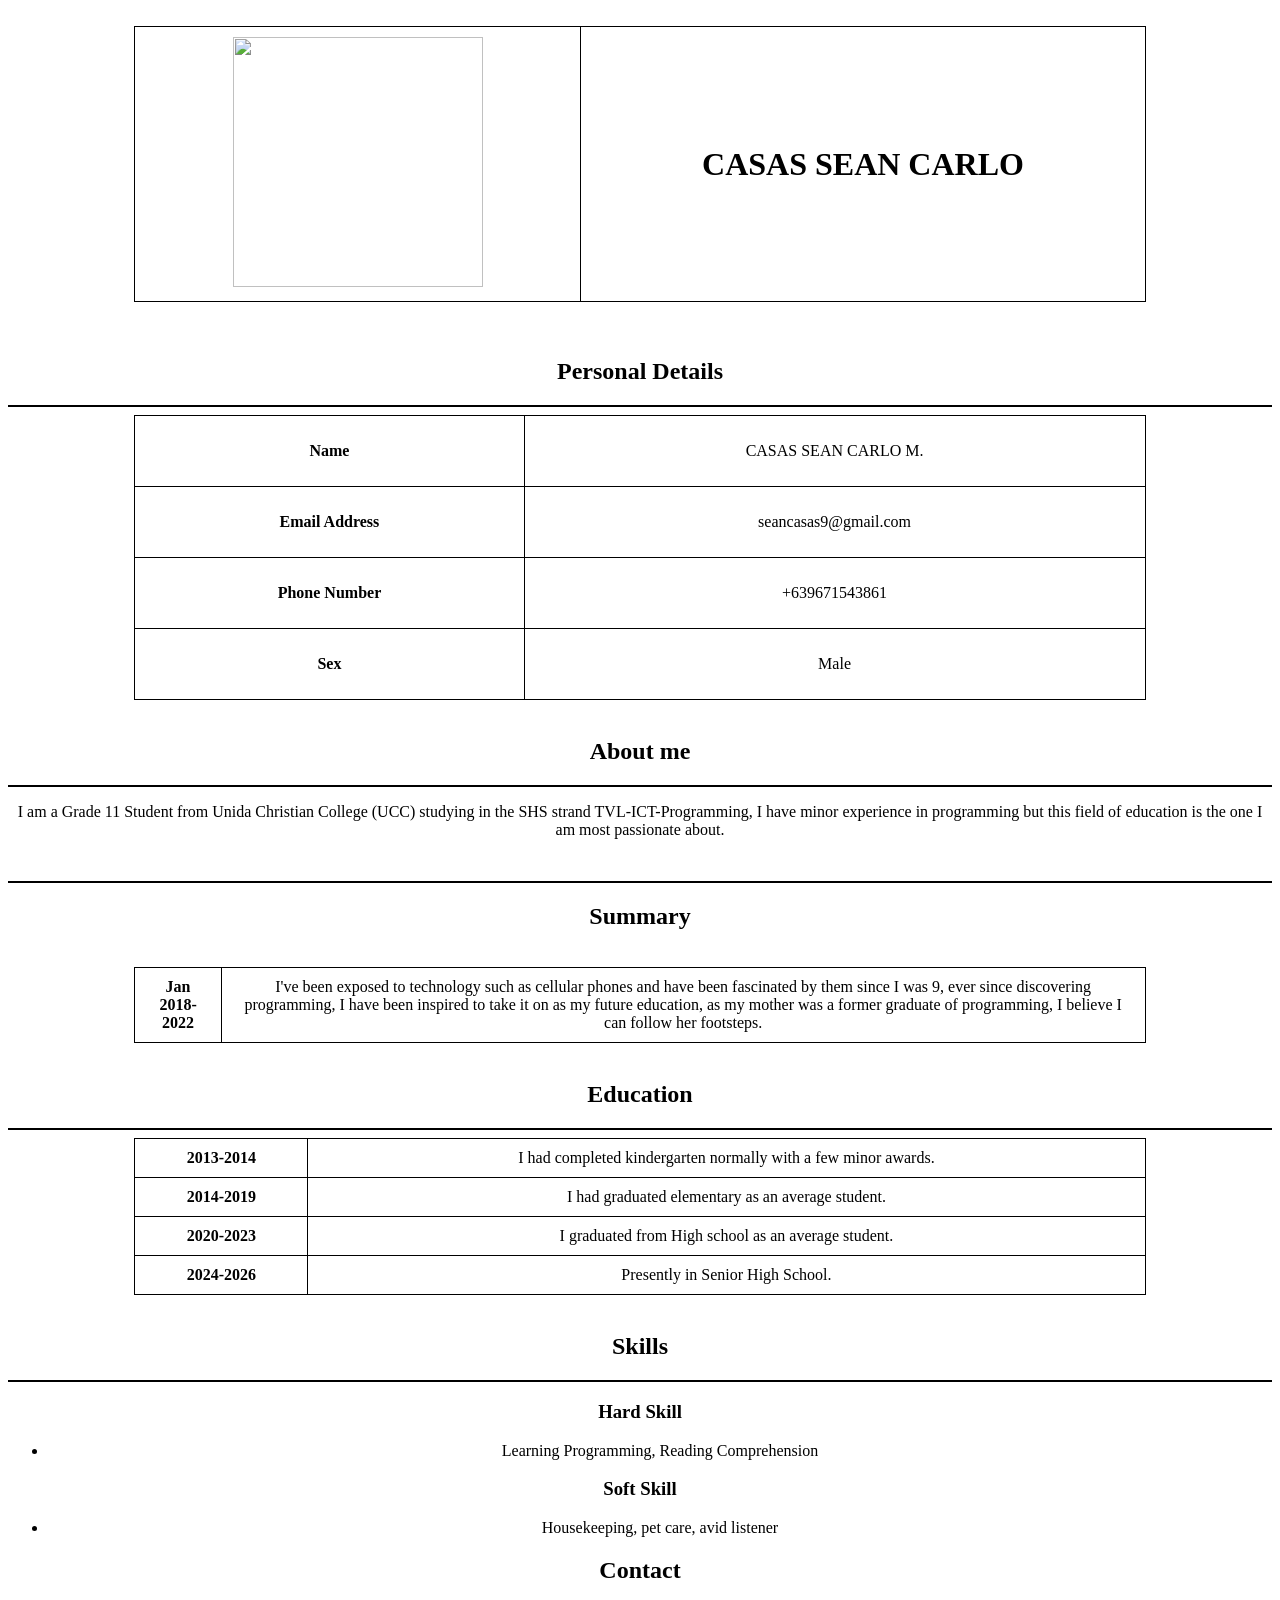
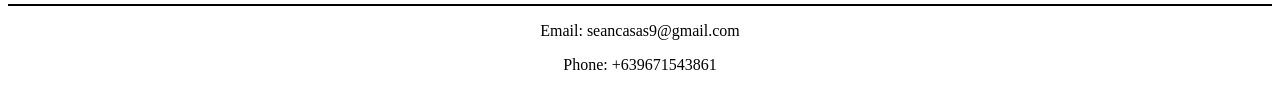
==== index.html @ 8f977a59 "index.html" ====
<!DOCTYPE html>
<html lang="en">
<head>
    <title>My Resume</title>
    <style>
        body {
            text-align: center;
        }

        table {
            border-collapse: collapse;
            margin: 0 auto;
            width: 80%;
        }

        table, th, td {
            border: 1px solid black;
        }

        td {
            padding: 10px;
        }

        hr {
            border: 1px solid black;
        }

        .skills-section {
            display: inline-block;
            text-align: left;
        }

        footer {
            background-color: blue;
            color: white;
            text-align: center;
            padding: 10px;
            margin-top: 20px;
        }
    </style>
</head>
<body>
    <br>
     <header>
        <table>
            <tr>
                <td>
                    <img src="https://ibb.co/1GK3Nc4f" height="250" width="250">
                </td>
                <td>
                    <h1>CASAS SEAN CARLO</h1>
                </td>
            </tr>
        </table>
     </header>
     <br>
      <section>
        <br>
        <h2>Personal Details</h2>
        <hr>
        <table>
            <tr>
                <td><strong>Name</strong></td>
                <td>
                    <p>CASAS SEAN CARLO M.</p>
                </td>
            </tr>
            <tr>
                <td><strong>Email Address</strong></td>
                <td>
                    <p>seancasas9@gmail.com</p>
                </td>
            </tr>
            <tr>
                <td><strong>Phone Number</strong></td>
                <td>
                    <p>+639671543861</p>
                </td>
            </tr>
            <tr>
                <td><strong>Sex</strong></td>
                <td>
                    <p>Male</p>
                </td>
            </tr>
        </table>
      </section>
      <br>

       <section>
        <h2>About me</h2>
        <hr>
        <p>I am a Grade 11 Student from Unida Christian College (UCC) studying in the SHS strand TVL-ICT-Programming, I have minor experience in programming but this field of education is the one I am most passionate about.</p>
       </section>
       <br>
        <section>
            <hr>
            <h2>Summary</h2>
            <br>
            <table>
                <tr>
                    <td>
                        <strong>Jan 2018-2022</strong>
                    </td>
                    <td>I've been exposed to technology such as cellular phones and have been fascinated by them since I was 9, ever since discovering programming, I have been inspired to take it on as my future education, as my mother was a former graduate of programming, I believe I can follow her footsteps.</td>
                </tr>
            </table>
        </section>
        <br>

         <section>
            <h2>Education</h2>
            <hr>
            <table>
                <tr>
                    <td>
                        <strong>2013-2014</strong>
                    </td>
                    <td>I had completed kindergarten normally with a few minor awards.</td>
                </tr>
                <tr>
                    <td>
                        <strong>2014-2019</strong>
                    </td>
                    <td>I had graduated elementary as an average student.</td>
                </tr><tr>
                    <td>
                        <strong>2020-2023</strong>
                    </td>
                    <td>I graduated from High school as an average student.</td>
                </tr>
                <tr>
                    <td>
                        <strong>2024-2026</strong>
                    </td>
                    <td>Presently in Senior High School.</td>
                </tr>
            </table>
         </section>
         <br>
          <section>
            <h2>Skills</h2>
            <hr>
                    <h3>Hard Skill</h3>
                    <ul>
                        <li>Learning Programming, Reading Comprehension</li>
                    </ul>
                    <h3>Soft Skill</h3>
                    <ul>
                        <li>Housekeeping, pet care, avid listener</li>
                    </ul>
          </section>
          

          <section>
            <h2>Contact</h2>
            <hr>
            <p>Email: seancasas9@gmail.com</p>
            <p>Phone: +639671543861</p>
          </section>
</body>
</html>
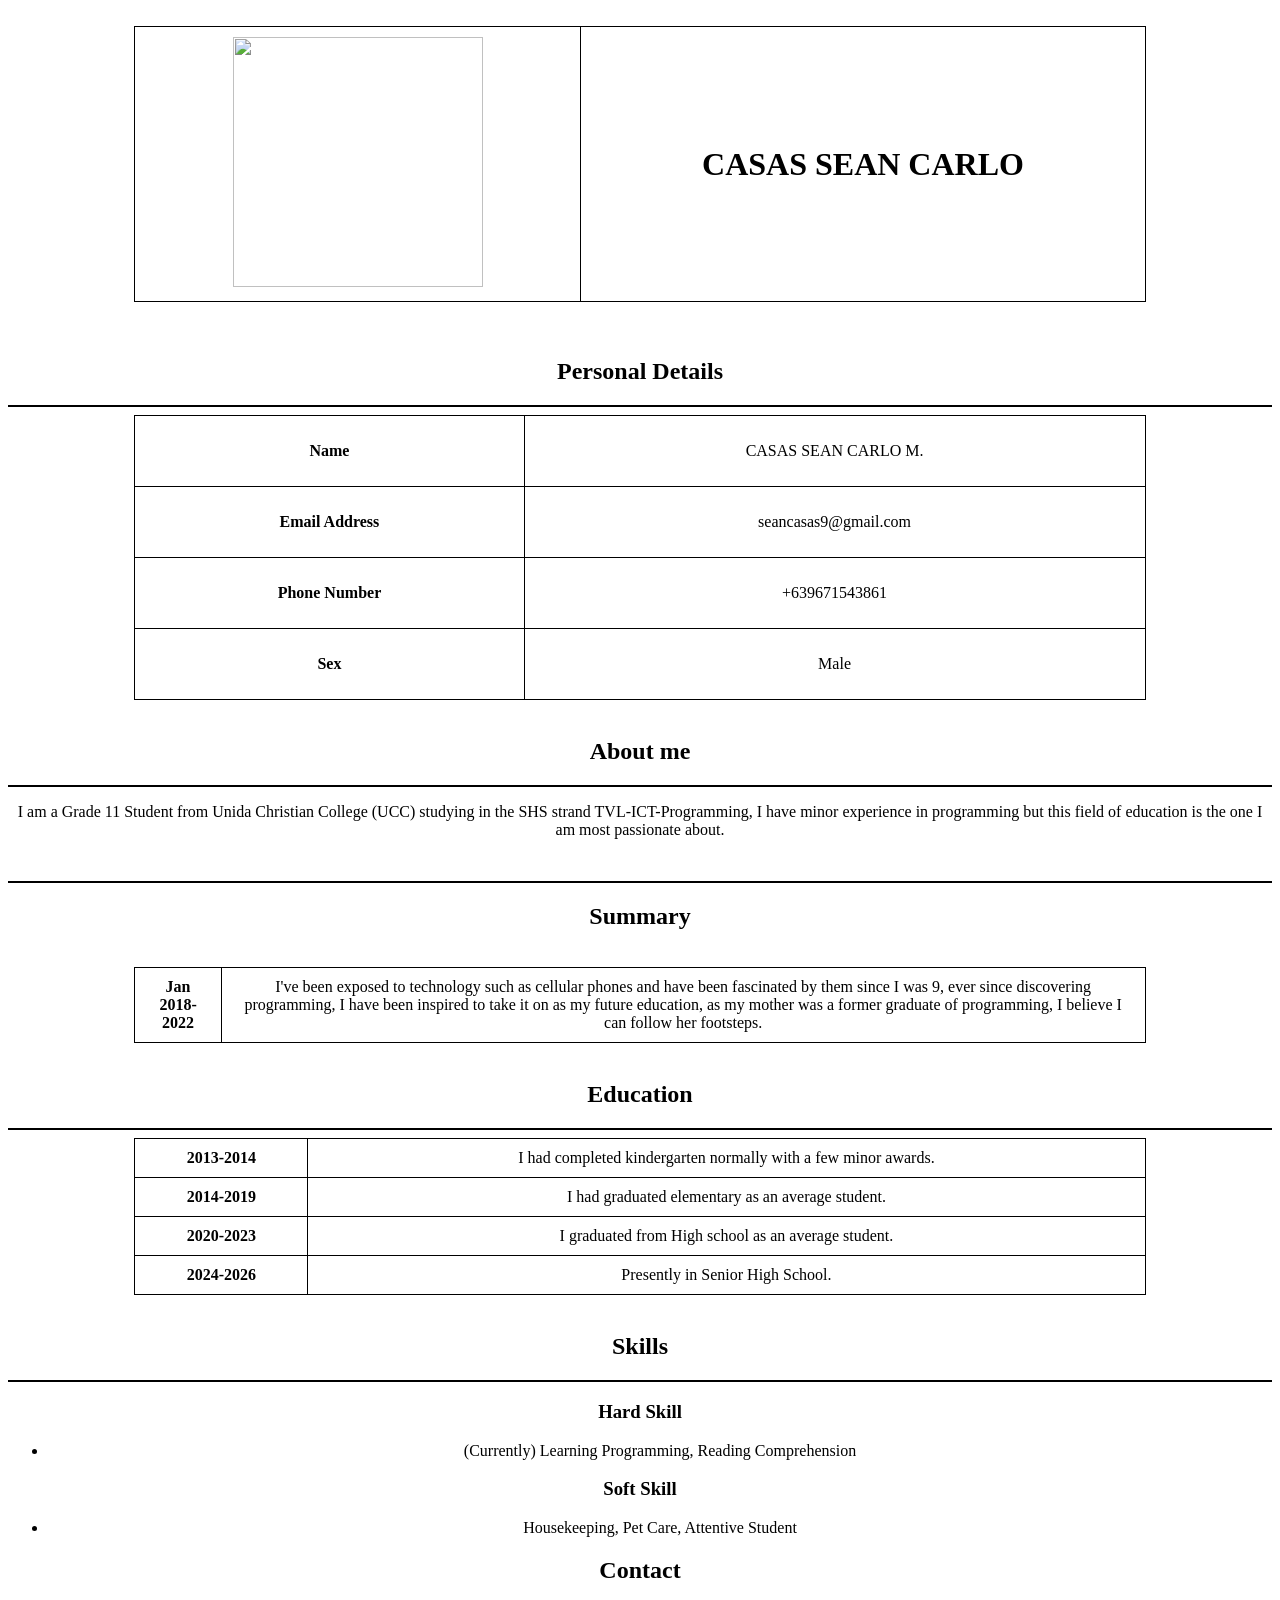
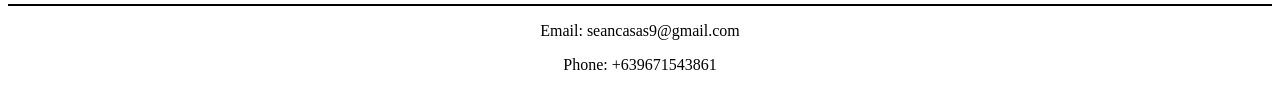
==== commit c4c080e8: "index.html" ====
--- a/index.html
+++ b/index.html
@@ -143,11 +143,11 @@
             <hr>
                     <h3>Hard Skill</h3>
                     <ul>
-                        <li>Learning Programming, Reading Comprehension</li>
+                        <li>(Currently) Learning Programming, Reading Comprehension</li>
                     </ul>
                     <h3>Soft Skill</h3>
                     <ul>
-                        <li>Housekeeping, pet care, avid listener</li>
+                        <li>Housekeeping, Pet Care, Attentive Student</li>
                     </ul>
           </section>
           
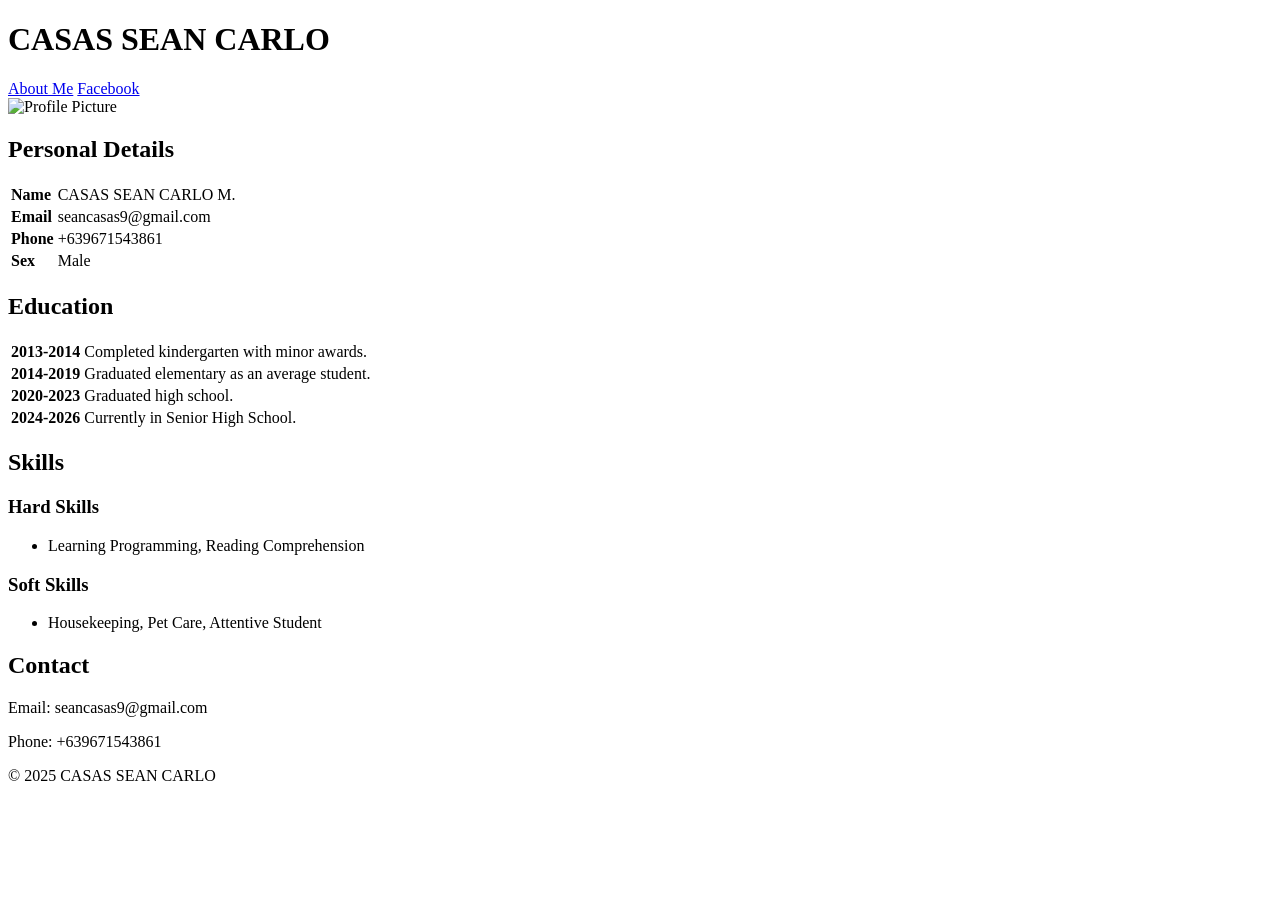
==== commit 75d5296c: "Update index.html" ====
--- a/index.html
+++ b/index.html
@@ -1,162 +1,63 @@
 <!DOCTYPE html>
 <html lang="en">
 <head>
+    <meta charset="UTF-8">
+    <meta name="viewport" content="width=device-width, initial-scale=1.0">
     <title>My Resume</title>
-    <style>
-        body {
-            text-align: center;
-        }
-
-        table {
-            border-collapse: collapse;
-            margin: 0 auto;
-            width: 80%;
-        }
-
-        table, th, td {
-            border: 1px solid black;
-        }
-
-        td {
-            padding: 10px;
-        }
-
-        hr {
-            border: 1px solid black;
-        }
-
-        .skills-section {
-            display: inline-block;
-            text-align: left;
-        }
-
-        footer {
-            background-color: blue;
-            color: white;
-            text-align: center;
-            padding: 10px;
-            margin-top: 20px;
-        }
-    </style>
+    <link rel="stylesheet" href="style.css">
 </head>
 <body>
-    <br>
-     <header>
+
+    <header>
+        <h1>CASAS SEAN CARLO</h1>
+        <nav>
+            <a href="about.html">About Me</a>
+            <a href="https://www.facebook.com/yourprofile" target="_blank">Facebook</a>
+        </nav>
+    </header>
+
+    <section class="profile">
+        <img src="https://ibb.co/1GK3Nc4f" height="200" width="200" alt="Profile Picture">
+        <h2>Personal Details</h2>
         <table>
-            <tr>
-                <td>
-                    <img src="https://ibb.co/1GK3Nc4f" height="250" width="250">
-                </td>
-                <td>
-                    <h1>CASAS SEAN CARLO</h1>
-                </td>
-            </tr>
+            <tr><td><strong>Name</strong></td><td>CASAS SEAN CARLO M.</td></tr>
+            <tr><td><strong>Email</strong></td><td>seancasas9@gmail.com</td></tr>
+            <tr><td><strong>Phone</strong></td><td>+639671543861</td></tr>
+            <tr><td><strong>Sex</strong></td><td>Male</td></tr>
         </table>
-     </header>
-     <br>
-      <section>
-        <br>
-        <h2>Personal Details</h2>
-        <hr>
+    </section>
+
+    <section class="education">
+        <h2>Education</h2>
         <table>
-            <tr>
-                <td><strong>Name</strong></td>
-                <td>
-                    <p>CASAS SEAN CARLO M.</p>
-                </td>
-            </tr>
-            <tr>
-                <td><strong>Email Address</strong></td>
-                <td>
-                    <p>seancasas9@gmail.com</p>
-                </td>
-            </tr>
-            <tr>
-                <td><strong>Phone Number</strong></td>
-                <td>
-                    <p>+639671543861</p>
-                </td>
-            </tr>
-            <tr>
-                <td><strong>Sex</strong></td>
-                <td>
-                    <p>Male</p>
-                </td>
-            </tr>
+            <tr><td><strong>2013-2014</strong></td><td>Completed kindergarten with minor awards.</td></tr>
+            <tr><td><strong>2014-2019</strong></td><td>Graduated elementary as an average student.</td></tr>
+            <tr><td><strong>2020-2023</strong></td><td>Graduated high school.</td></tr>
+            <tr><td><strong>2024-2026</strong></td><td>Currently in Senior High School.</td></tr>
         </table>
-      </section>
-      <br>
+    </section>
 
-       <section>
-        <h2>About me</h2>
-        <hr>
-        <p>I am a Grade 11 Student from Unida Christian College (UCC) studying in the SHS strand TVL-ICT-Programming, I have minor experience in programming but this field of education is the one I am most passionate about.</p>
-       </section>
-       <br>
-        <section>
-            <hr>
-            <h2>Summary</h2>
-            <br>
-            <table>
-                <tr>
-                    <td>
-                        <strong>Jan 2018-2022</strong>
-                    </td>
-                    <td>I've been exposed to technology such as cellular phones and have been fascinated by them since I was 9, ever since discovering programming, I have been inspired to take it on as my future education, as my mother was a former graduate of programming, I believe I can follow her footsteps.</td>
-                </tr>
-            </table>
-        </section>
-        <br>
+    <section class="skills">
+        <h2>Skills</h2>
+        <h3>Hard Skills</h3>
+        <ul>
+            <li>Learning Programming, Reading Comprehension</li>
+        </ul>
+        <h3>Soft Skills</h3>
+        <ul>
+            <li>Housekeeping, Pet Care, Attentive Student</li>
+        </ul>
+    </section>
 
-         <section>
-            <h2>Education</h2>
-            <hr>
-            <table>
-                <tr>
-                    <td>
-                        <strong>2013-2014</strong>
-                    </td>
-                    <td>I had completed kindergarten normally with a few minor awards.</td>
-                </tr>
-                <tr>
-                    <td>
-                        <strong>2014-2019</strong>
-                    </td>
-                    <td>I had graduated elementary as an average student.</td>
-                </tr><tr>
-                    <td>
-                        <strong>2020-2023</strong>
-                    </td>
-                    <td>I graduated from High school as an average student.</td>
-                </tr>
-                <tr>
-                    <td>
-                        <strong>2024-2026</strong>
-                    </td>
-                    <td>Presently in Senior High School.</td>
-                </tr>
-            </table>
-         </section>
-         <br>
-          <section>
-            <h2>Skills</h2>
-            <hr>
-                    <h3>Hard Skill</h3>
-                    <ul>
-                        <li>(Currently) Learning Programming, Reading Comprehension</li>
-                    </ul>
-                    <h3>Soft Skill</h3>
-                    <ul>
-                        <li>Housekeeping, Pet Care, Attentive Student</li>
-                    </ul>
-          </section>
-          
+    <section class="contact">
+        <h2>Contact</h2>
+        <p>Email: seancasas9@gmail.com</p>
+        <p>Phone: +639671543861</p>
+    </section>
 
-          <section>
-            <h2>Contact</h2>
-            <hr>
-            <p>Email: seancasas9@gmail.com</p>
-            <p>Phone: +639671543861</p>
-          </section>
+    <footer>
+        <p>© 2025 CASAS SEAN CARLO</p>
+    </footer>
+
 </body>
 </html>
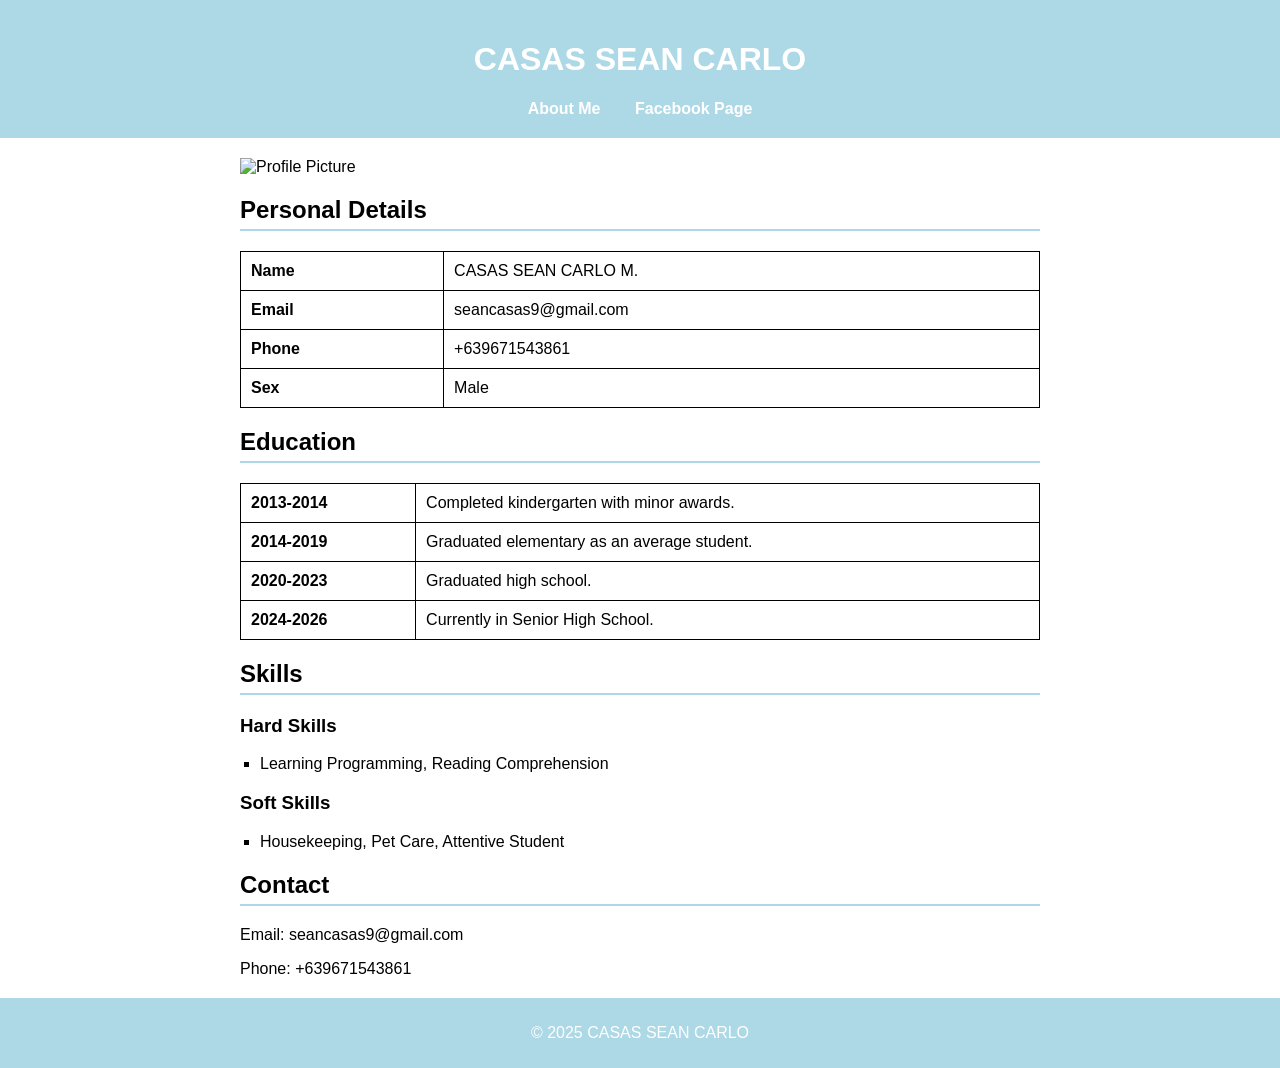
==== commit d9f87bd8: "index.html" ====
--- a/index.html
+++ b/index.html
@@ -12,7 +12,7 @@
         <h1>CASAS SEAN CARLO</h1>
         <nav>
             <a href="about.html">About Me</a>
-            <a href="https://www.facebook.com/yourprofile" target="_blank">Facebook</a>
+            <a href="https://www.facebook.com/profile.php?id=61561097767448" target="_blank">Facebook Page</a>
         </nav>
     </header>
 
--- a/style.css
+++ b/style.css
@@ -0,0 +1,80 @@
+body {
+    font-family: Calibri, sans-serif;
+    background-color: white;
+    margin: 0;
+    padding: 0;
+    text-align: center;
+}
+
+header {
+    background-color: lightblue;
+    color: white;
+    padding: 20px;
+    text-align: center;
+}
+
+header nav {
+    margin-top: 10px;
+}
+
+header nav a {
+    color: white;
+    text-decoration: none;
+    font-weight: bold;
+    margin: 0 15px;
+}
+
+header nav a:hover {
+    text-decoration: underline;
+}
+
+section {
+    margin: 20px auto;
+    width: 80%;
+    max-width: 800px;
+    text-align: left;
+}
+
+h2 {
+    border-bottom: 2px solid lightblue;
+    padding-bottom: 5px;
+}
+
+table {
+    width: 100%;
+    border-collapse: collapse;
+}
+
+table, th, td {
+    border: 1px solid black;
+    padding: 10px;
+    text-align: left;
+}
+
+ul {
+    list-style-type: square;
+    padding-left: 20px;
+}
+
+footer {
+    background-color: lightblue;
+    color: white;
+    padding: 10px;
+    margin-top: 20px;
+    text-align: center;
+}
+
+@media screen and (max-width: 600px) {
+    section {
+        width: 90%;
+    }
+
+    table {
+        font-size: 14px;
+    }
+
+    header nav a {
+        display: block;
+        margin: 5px 0;
+    }
+}
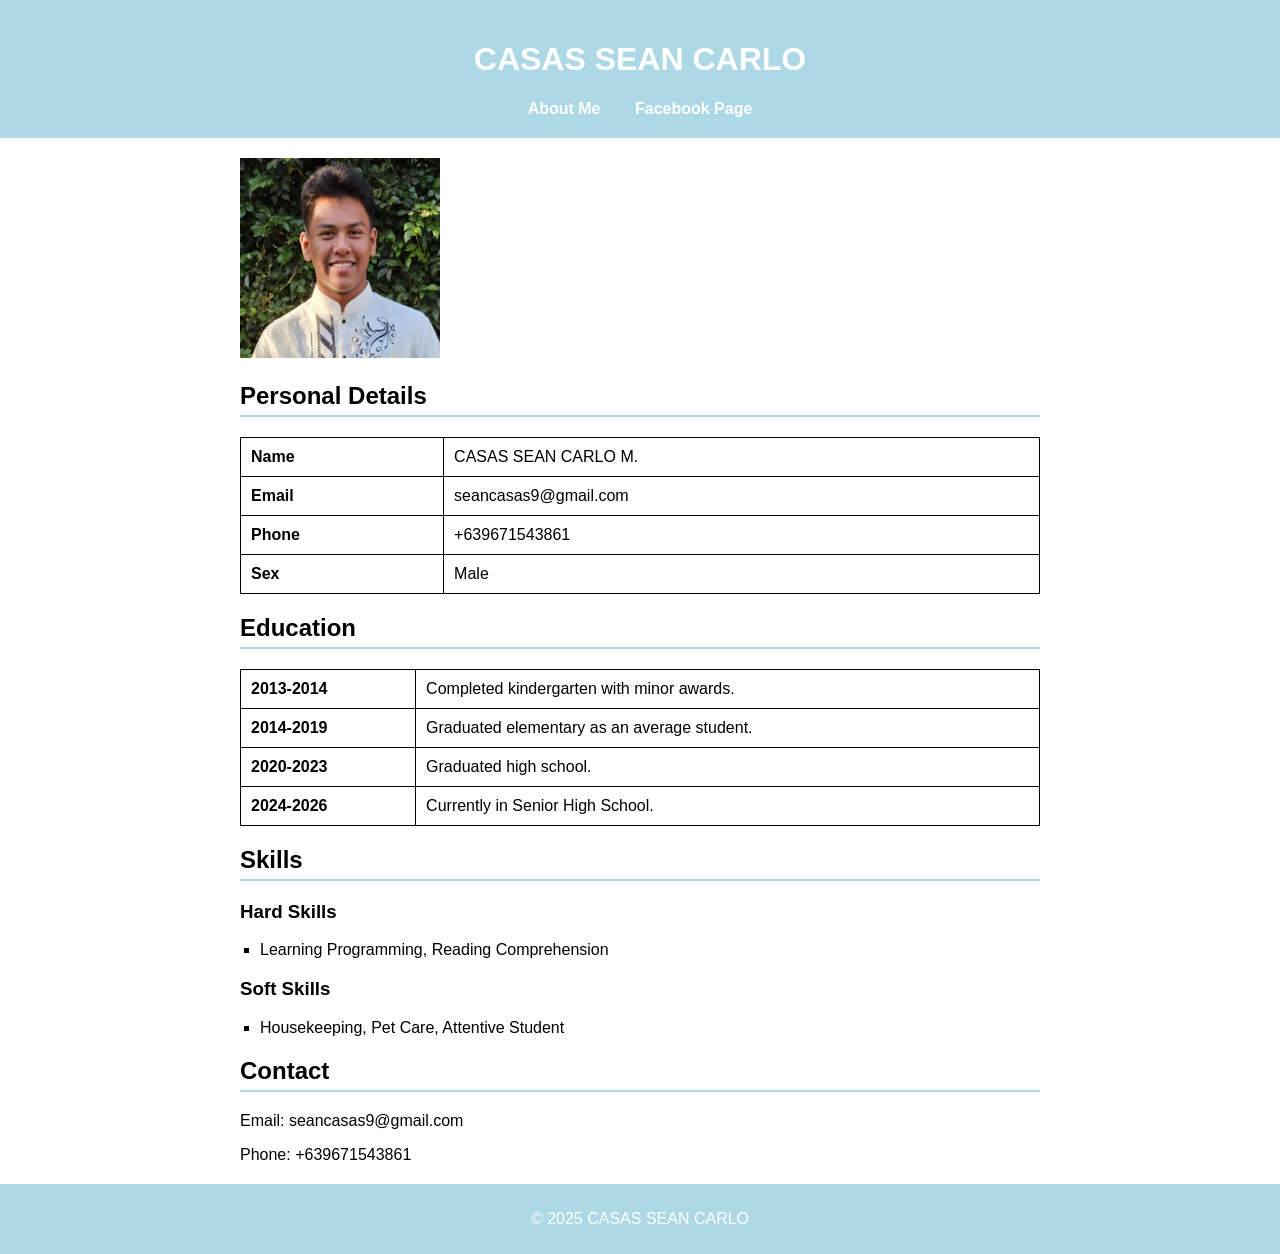
==== commit 075f2160: "index.html" ====
--- a/index.html
+++ b/index.html
@@ -17,7 +17,7 @@
     </header>
 
     <section class="profile">
-        <img src="https://ibb.co/1GK3Nc4f" height="200" width="200" alt="Profile Picture">
+        <img src="6588369c-3517-4149-9464-7beba73c3f1d.jpeg" height="200" width="200" alt="Profile Picture">
         <h2>Personal Details</h2>
         <table>
             <tr><td><strong>Name</strong></td><td>CASAS SEAN CARLO M.</td></tr>
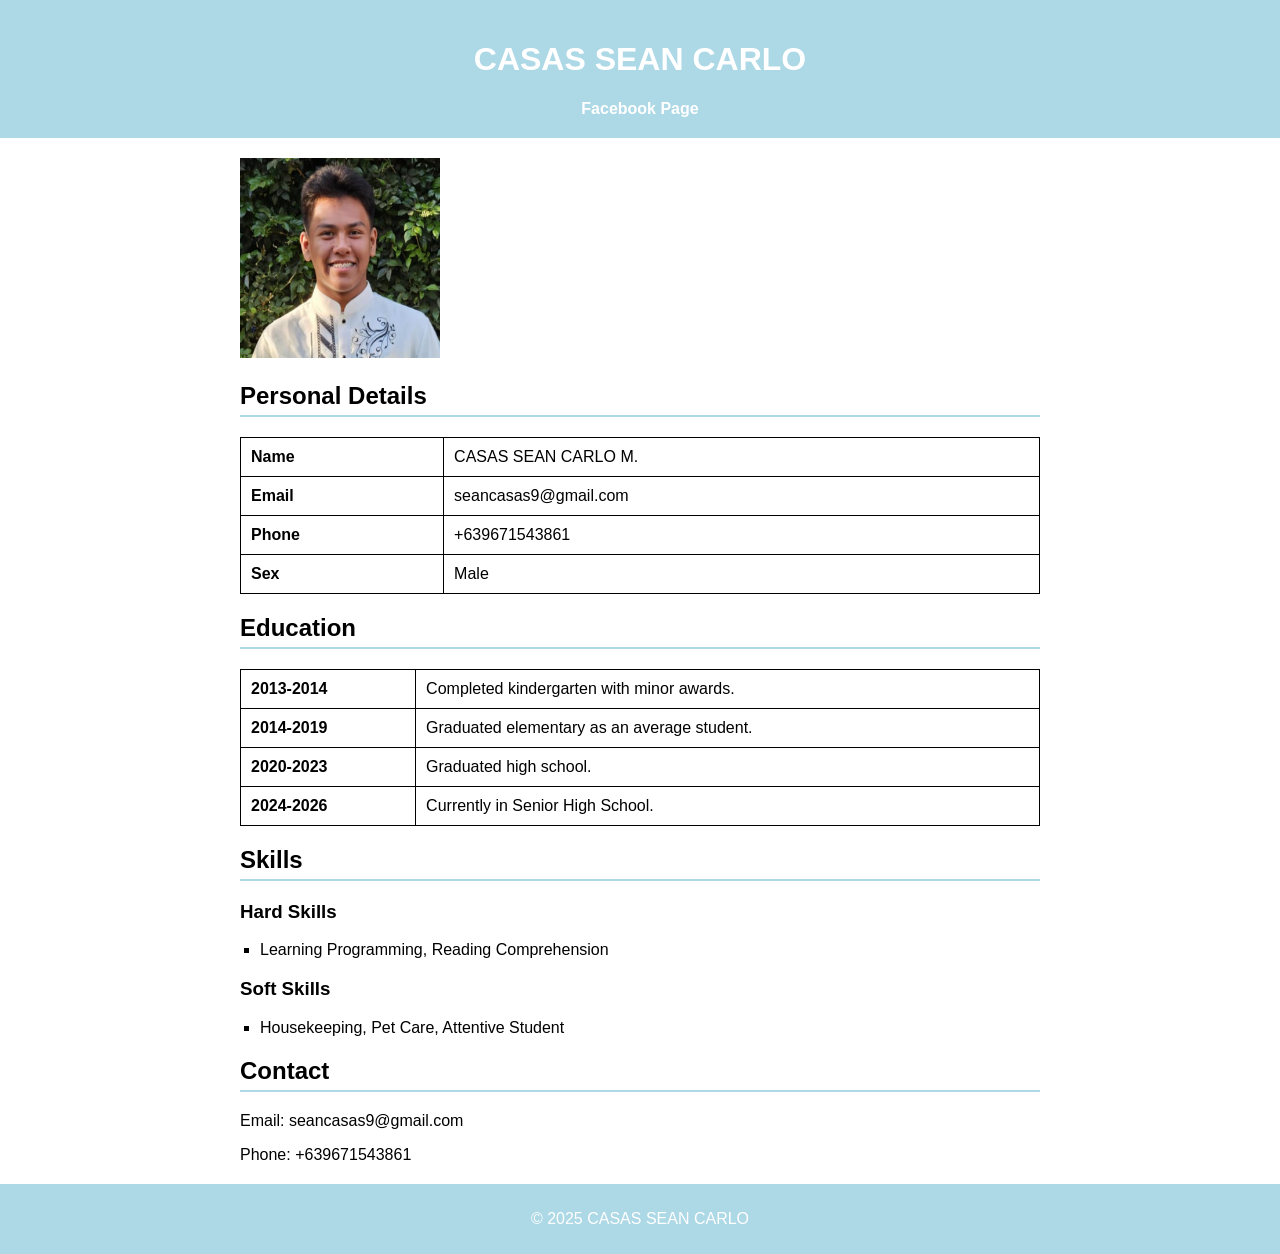
==== commit 92793269: "Update index.html" ====
--- a/index.html
+++ b/index.html
@@ -11,7 +11,6 @@
     <header>
         <h1>CASAS SEAN CARLO</h1>
         <nav>
-            <a href="about.html">About Me</a>
             <a href="https://www.facebook.com/profile.php?id=61561097767448" target="_blank">Facebook Page</a>
         </nav>
     </header>
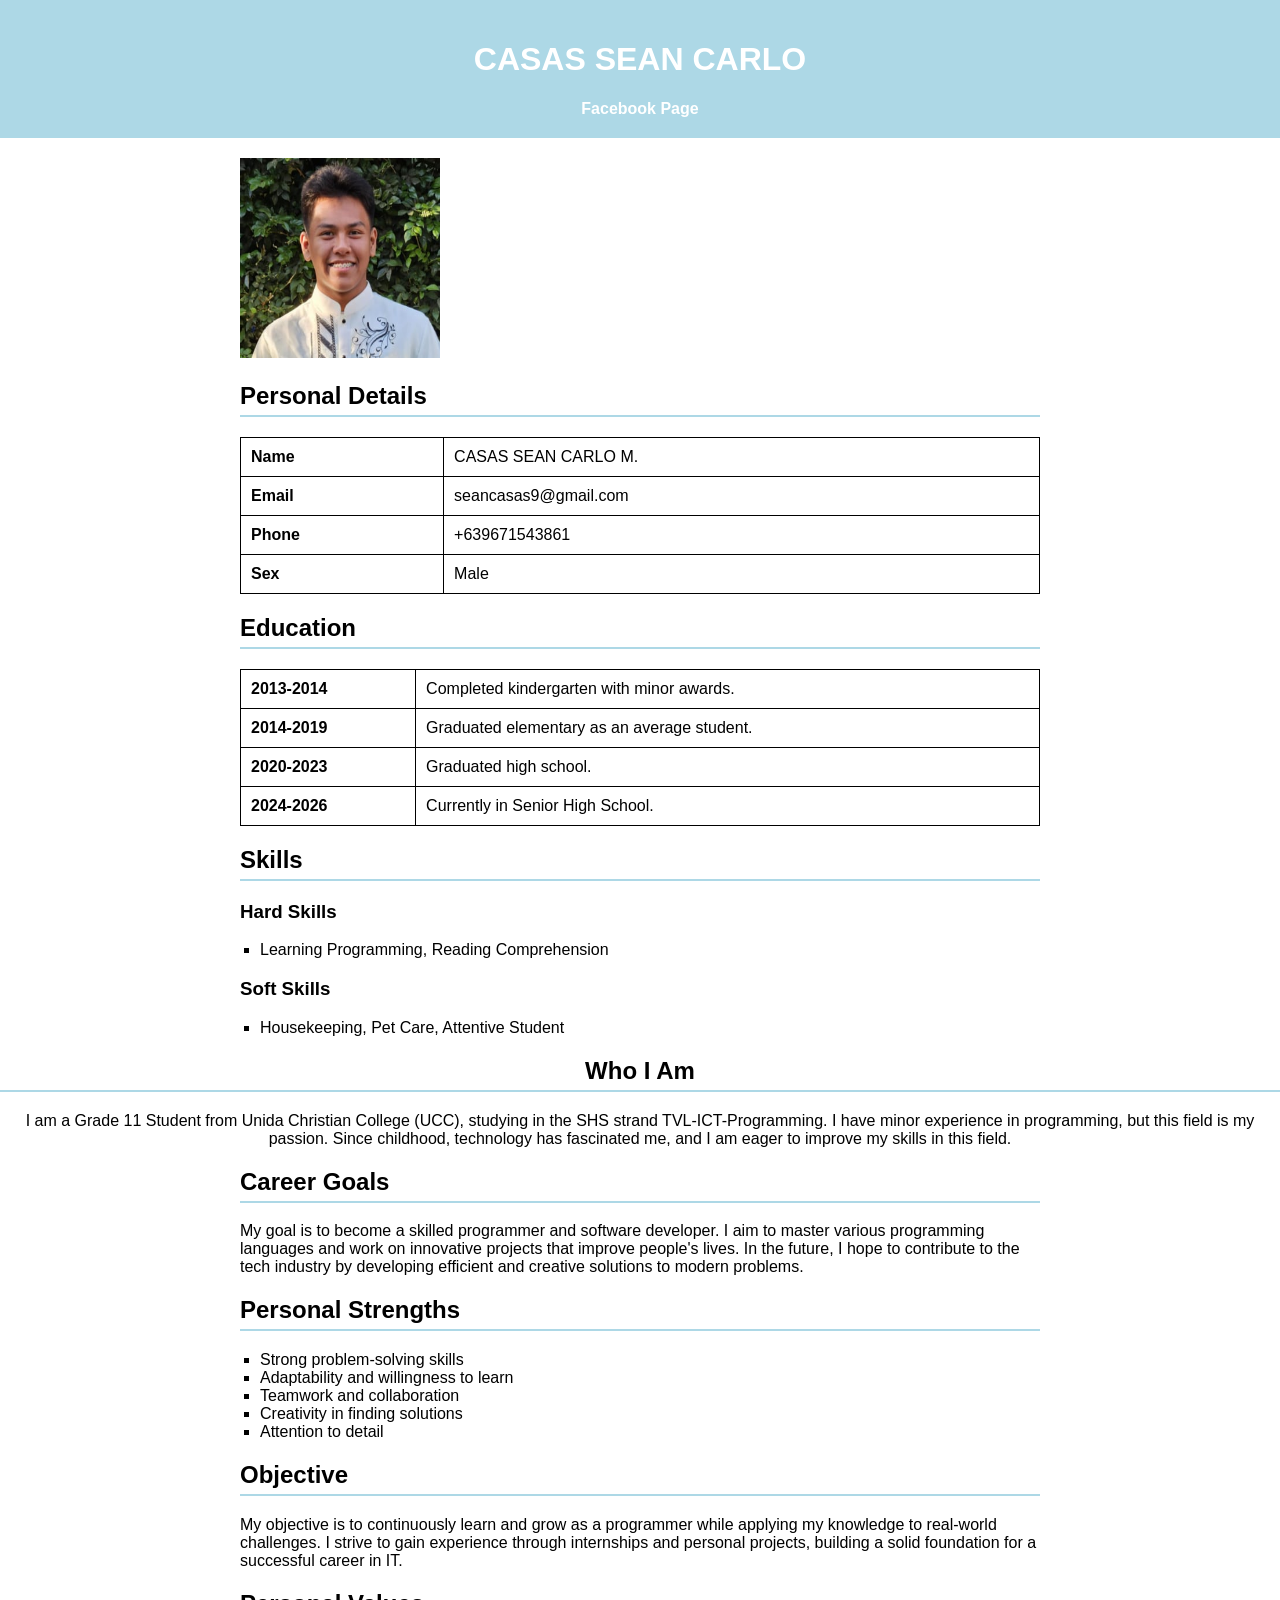
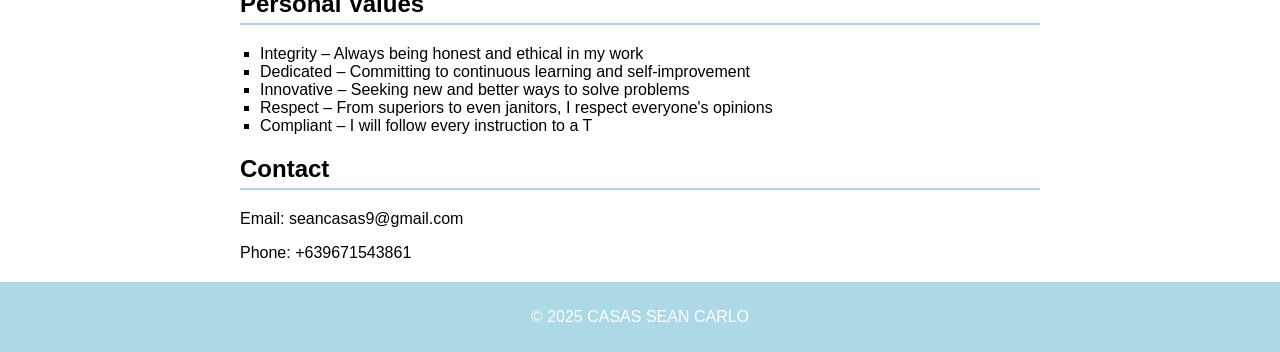
==== commit a315a3ec: "Update index.html" ====
--- a/index.html
+++ b/index.html
@@ -47,6 +47,52 @@
             <li>Housekeeping, Pet Care, Attentive Student</li>
         </ul>
     </section>
+<h2>Who I Am</h2>
+        <p>
+            I am a Grade 11 Student from Unida Christian College (UCC), studying in the SHS strand TVL-ICT-Programming.
+            I have minor experience in programming, but this field is my passion.
+            Since childhood, technology has fascinated me, and I am eager to improve my skills in this field.
+        </p>
+    </section>
+
+    <section class="career-goals">
+        <h2>Career Goals</h2>
+        <p>
+            My goal is to become a skilled programmer and software developer. I aim to master various programming languages
+            and work on innovative projects that improve people's lives. In the future, I hope to contribute to the tech industry
+            by developing efficient and creative solutions to modern problems.
+        </p>
+    </section>
+
+    <section class="personal-strengths">
+        <h2>Personal Strengths</h2>
+        <ul>
+            <li>Strong problem-solving skills</li>
+            <li>Adaptability and willingness to learn</li>
+            <li>Teamwork and collaboration</li>
+            <li>Creativity in finding solutions</li>
+            <li>Attention to detail</li>
+        </ul>
+    </section>
+
+    <section class="objective">
+        <h2>Objective</h2>
+        <p>
+            My objective is to continuously learn and grow as a programmer while applying my knowledge to real-world challenges.
+            I strive to gain experience through internships and personal projects, building a solid foundation for a successful career in IT.
+        </p>
+    </section>
+
+    <section class="personal-values">
+        <h2>Personal Values</h2>
+        <ul>
+            <li>Integrity – Always being honest and ethical in my work</li>
+            <li>Dedicated – Committing to continuous learning and self-improvement</li>
+            <li>Innovative – Seeking new and better ways to solve problems</li>
+            <li>Respect – From  superiors to even janitors, I respect everyone's opinions</li>
+            <li>Compliant – I will follow every instruction to a T</li>
+        </ul>
+    </section>
 
     <section class="contact">
         <h2>Contact</h2>
